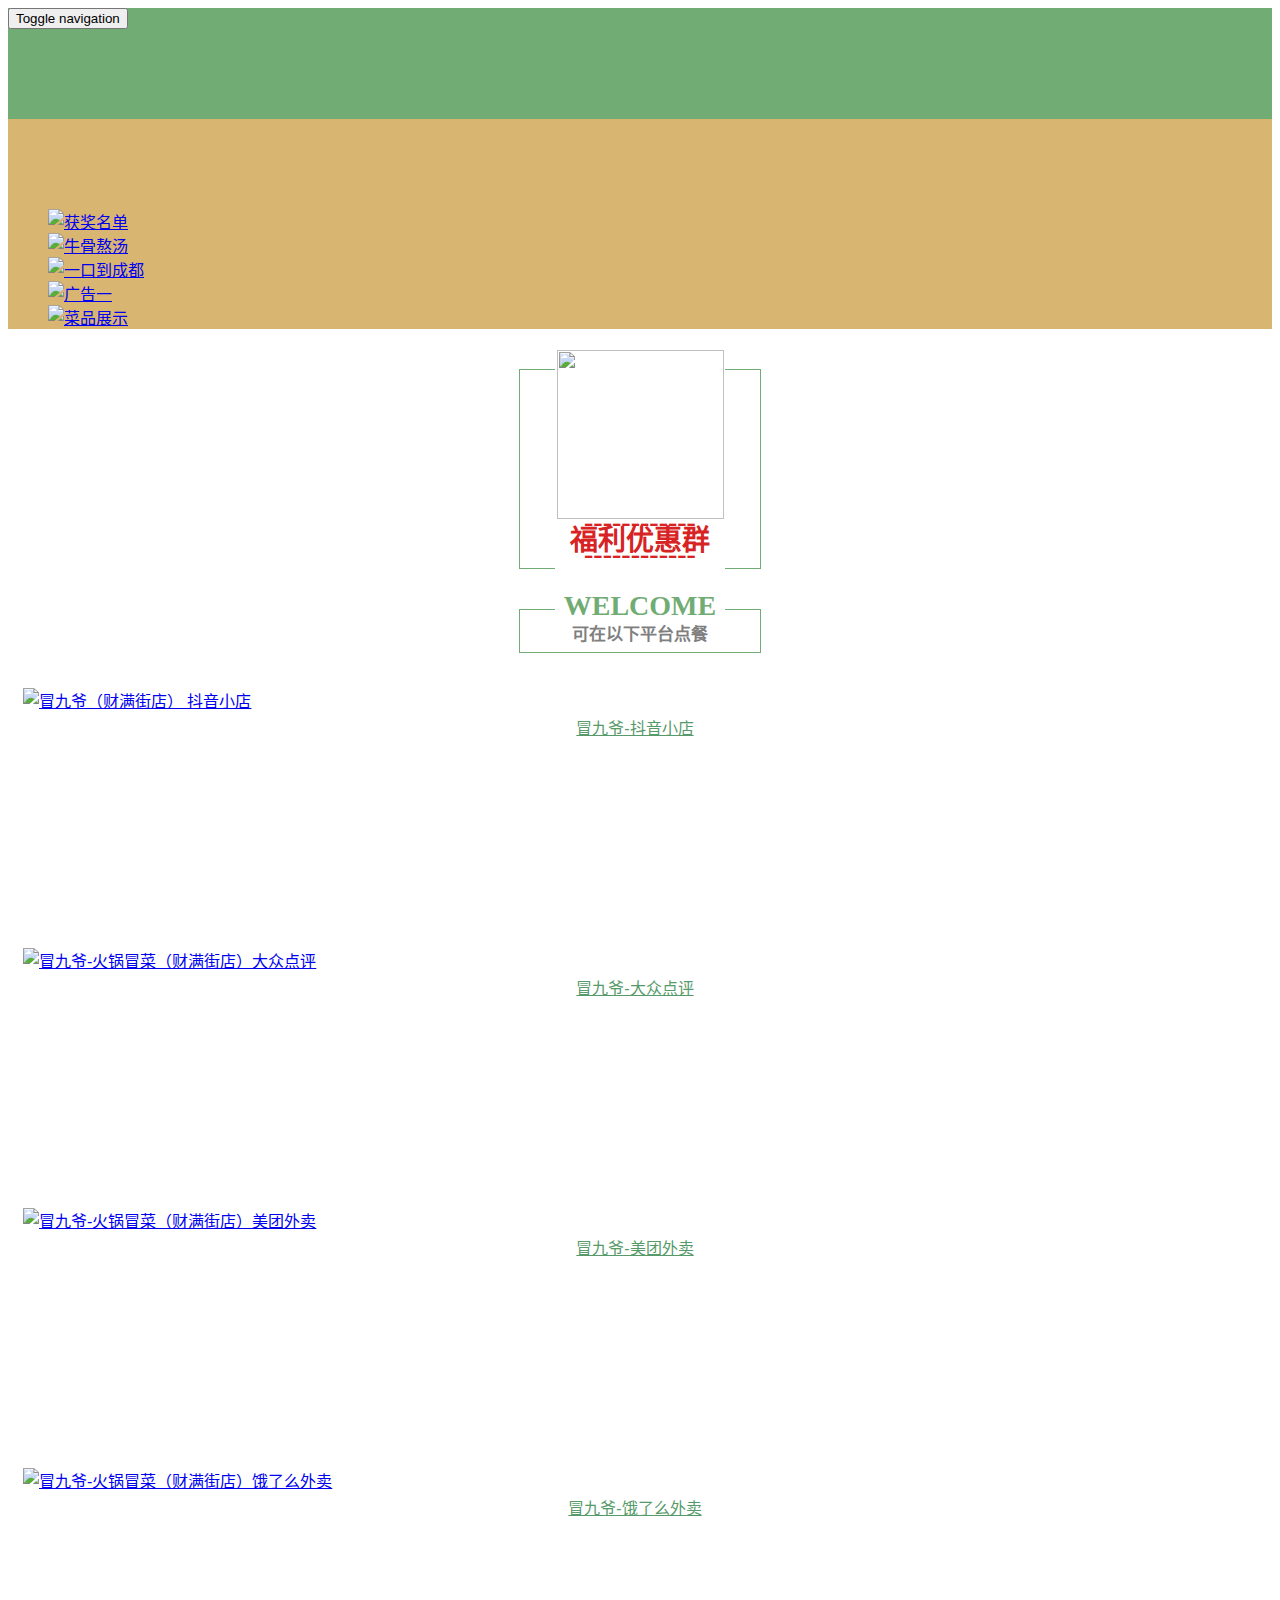
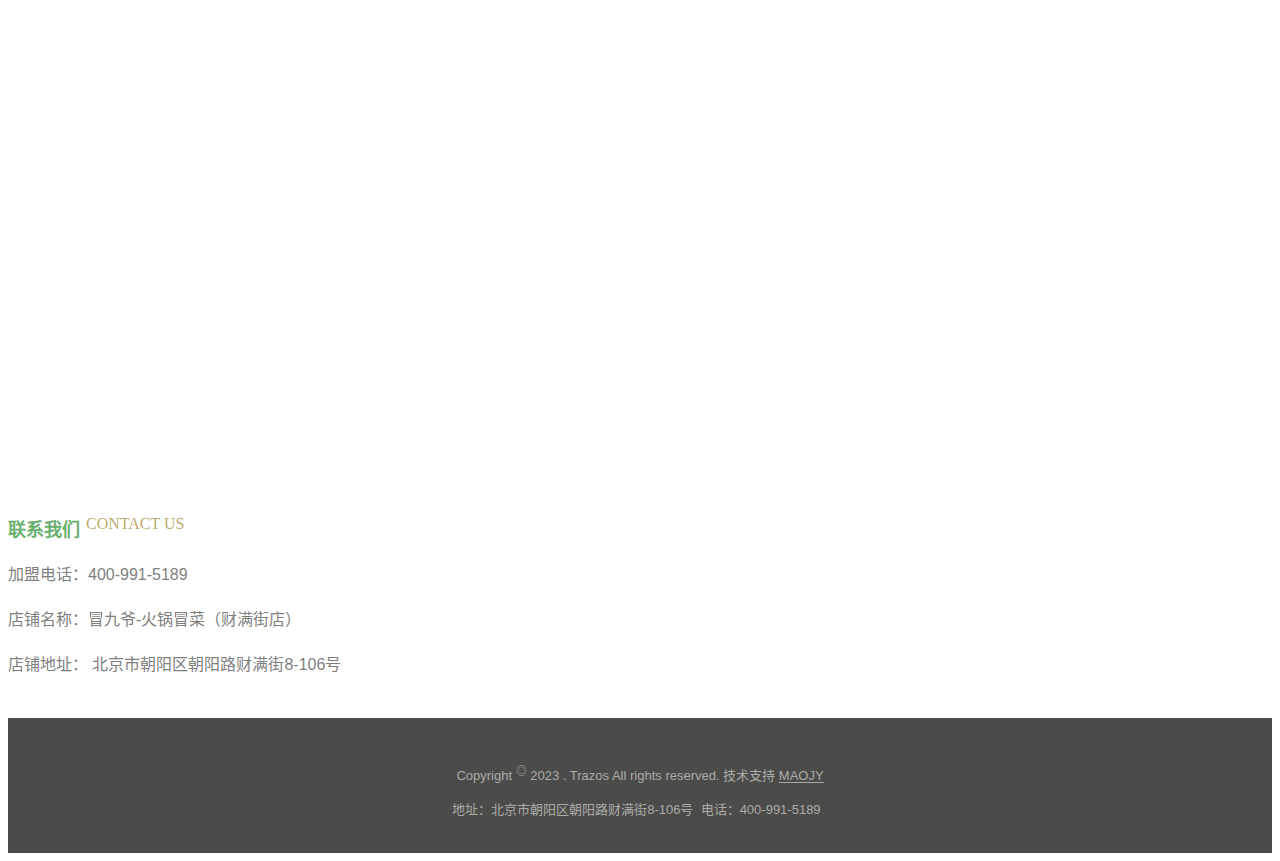
==== index.html @ 587926f2 "Add files via upload" ====
<!DOCTYPE html>
<html lang="zh-cn">

<head>
    <meta charset="utf-8">
    <meta http-equiv="X-UA-Compatible" content="IE=edge">
    <meta name="viewport" content="width=device-width, initial-scale=1">
    <title>冒九爷-火锅冒菜（财满街店）</title>
    <meta name="keywords" content="" />
    <meta name="description" content="" />
    <meta name="applicable-device" content="pc,mobile">
    <link href="css/bootstrap.css" rel="stylesheet">
    <link href="css/bxslider.css" rel="stylesheet">
    <link href="css/style.css" rel="stylesheet">
    <script src="js/jquery.min.js"></script>
    <script src="js/bxslider.min.js"></script>
    <script src="js/common.js"></script>
    <script src="js/bootstrap.js"></script>
    <!--[if lt IE 9]><script src="js/html5shiv.min.js"></script><script src="js/respond.min.js"></script><![endif]-->
</head>

<body>
    <header>
        <!-- Fixed navbar -->
        <nav class="navbar navbar-default navbar-fixed-top">
            <div class="container">
              <div class="navbar-header">
                    <button type="button" class="navbar-toggle collapsed" data-toggle="collapse" data-target="#navbar" aria-expanded="false" aria-controls="navbar"><span class="sr-only">Toggle navigation</span><span class="icon-bar"></span><span class="icon-bar"></span><span class="icon-bar"></span></button>
                    <p class="logo_box">
                        <a href="javascript:;"><img src="images/53007d5b00000.png" class="logo" alt="" /></a>
                    </p>
                </div>
                <div id="navbar" class="navbar-collapse collapse">
                    <!-- <ul class="nav navbar-nav navbar-nav-c">
                        <li><a href="index.html">网站首页</a></li>
                        <li><a href="_25E5_2585_25AC_25E5_258F_25B8_25E7_25AE_2580_25E4_25BB_258B.html">公司简介</a></li>
                        <li class="dropdown"><a href="_25E4_25BA_25A7_25E5_2593_2581_25E5_2588_2597_25E8_25A1_25A8.html">产品中心</a><a href="javascript:;" id="app_menudown" class="dropdown-toggle" data-toggle="dropdown" role="button" aria-expanded="false"><span class="glyphicon glyphicon-menu-down btn-xs"></span></a>
                            <ul class="dropdown-menu nav_small" role="menu">
                                <li><a href="javascript:;">产品大类1</a></li>
                                <li><a href="javascript:;">产品大类2</a></li>
                                <li><a href="javascript:;">产品大类3</a></li>
                                <li><a href="javascript:;">产品大类4</a></li>
                            </ul>
                        </li>
                        <li class="dropdown"><a href="_25E6_2596_25B0_25E9_2597_25BB_25E5_2588_2597_25E8_25A1_25A8.html">新闻中心</a><a href="javascript:;" id="app_menudown" class="dropdown-toggle" data-toggle="dropdown" role="button" aria-expanded="false"><span class="glyphicon glyphicon-menu-down btn-xs"></span></a>
                            <ul class="dropdown-menu nav_small" role="menu">
                                <li><a href="javascript:;">公司新闻</a></li>
                                <li><a href="javascript:;">行业新闻</a></li>
                                <li><a href="javascript:;">科技创新</a></li>
                            </ul>
                        </li>
                        <li class="dropdown"><a href="_25E4_25B8_258B_25E8_25BD_25BD_25E5_2588_2597_25E8_25A1_25A8.html">下载中心</a><a href="javascript:;" id="app_menudown" class="dropdown-toggle" data-toggle="dropdown" role="button" aria-expanded="false"><span class="glyphicon glyphicon-menu-down btn-xs"></span></a>
                            <ul class="dropdown-menu nav_small" role="menu">
                                <li><a href="javascript:;">帮助文档</a></li>
                                <li><a href="javascript:;">档案下载</a></li>
                            </ul>
                        </li>
                        <li class="dropdown"><a href="_25E7_259B_25B8_25E5_2586_258C_25E5_2588_2597_25E8_25A1_25A8.html">公司相册</a><a href="javascript:;" id="app_menudown" class="dropdown-toggle" data-toggle="dropdown" role="button" aria-expanded="false"><span class="glyphicon glyphicon-menu-down btn-xs"></span></a>
                            <ul class="dropdown-menu nav_small" role="menu">
                                <li><a href="javascript:;">员工相册</a></li>
                                <li><a href="javascript:;">客户案例</a></li>
                            </ul>
                        </li>
                        <li><a href="_25E5_259C_25A8_25E7_25BA_25BF_25E7_2595_2599_25E8_25A8_2580.html">在线留言</a></li>
                        <li><a href="_25E8_2581_2594_25E7_25B3_25BB_25E6_2588_2591_25E4_25BB_25AC.html">联系我们</a></li>
                    </ul>-->
                </div>
                <!--/.nav-collapse -->
            </div>
        </nav>
        <!-- bxslider -->
        <div class="flash">
            <ul class="bxslider">
                <li>
                    <a href="javascript:;"><img src="images/20230701.jpg" alt="获奖名单" /></a>
                </li>
                <li>
                    <a href="javascript:;"><img src="images/53007d7931975.jpg" alt="牛骨熬汤" /></a>
                </li>
				<li>
                    <a href="javascript:;"><img src="images/5300811240d99.jpg" alt="一口到成都" /></a>
                </li>
				<li>
                    <a href="javascript:;"><img src="images/202307011306.jpg" alt="广告一" /></a>
                </li>
				<li>
                    <a href="javascript:;"><img src="images/202307011317.jpg" alt="菜品展示" /></a>
                </li>
            </ul>
        </div>
        <script type="text/javascript">
            $('.bxslider').bxSlider({
                adaptiveHeight: true,
                infiniteLoop: true,
                hideControlOnEnd: true,
                auto: true
            });
        </script>
    </header>
    <!-- main -->
	
    <div class="container-fluid">
        <div class="row">
            <div class="col-xs-12 col-sm-12 col-md-12">
                <div class="index_product">
				<div class="rvm_title">
				
				<p><img src="images/529c3fcc09d41.jpg" width="167" height="169" alt=""/></p>
				<p> ------------</p>
				<p>福利优惠群</p>
				<p> ------------</p>
				</div>
                    <div class="pro_title">
					
                      <p>welcome</p>
                        <span>可在以下平台点餐</span></div>
						
					
                    <div class="col-sm-4 col-md-2 col-mm-6 product_img">
                        <a href="javascript:;"><img src="images/5300c196f0537.jpg" class="img-thumbnail" alt="冒九爷（财满街店） 抖音小店"></a>
                        <p class="product_title"><a href="javascript:;" title="冒九爷 火锅冒菜 抖音小店 优惠活动">冒九爷-抖音小店</a></p>
                    </div>
                    <div class="col-sm-4 col-md-2 col-mm-6 product_img">
                        <a href="https://m.dianping.com/shopshare/FjzJgdig38z6uhNA?msource=Appshare2021&utm_source=shop_share"><img src="images/dianping7788.jpg" class="img-thumbnail" alt="冒九爷-火锅冒菜（财满街店）大众点评"></a>
                        <p class="product_title"><a href="javascript:;" title="大众点评  团购  火锅冒菜">冒九爷-大众点评</a></p>
                    </div>
                    <div class="col-sm-4 col-md-2 col-mm-6 product_img">
                        <a href="javascript:;"><img src="images/meituan7788.jpg" class="img-thumbnail" alt="冒九爷-火锅冒菜（财满街店）美团外卖"></a>
                        <p class="product_title"><a href="javascript:;" title="美团  外卖  火锅冒菜">冒九爷-美团外卖</a></p>
                    </div>
                    <div class="col-sm-4 col-md-2 col-mm-6 product_img">
                        <a href="https://h5.ele.me/shop/?_ltraffic_share=clipboard#id=E11518176266942985950&mptype=6"><img src="images/elm7788.jpg" class="img-thumbnail" alt="冒九爷-火锅冒菜（财满街店）饿了么外卖"></a>
                        <p class="product_title"><a href="javascript:;" title="饿了么  外卖  火锅冒菜">冒九爷-饿了么外卖</a></p>
                    </div>
					<!--
                    <div class="col-sm-4 col-md-2 col-mm-6 product_img">
                        <a href="javascript:;"><img src="images/5300c62e98968.jpg" class="img-thumbnail" alt="爱国者蓝牙后视镜行车记录仪"></a>
                        <p class="product_title"><a href="javascript:;" title="爱国者蓝牙后视镜行车记录仪">爱国者蓝牙后视镜行车记录</a></p>
                    </div>
                    <div class="col-sm-4 col-md-2 col-mm-6 product_img">
                        <a href="javascript:;"><img src="images/5300c769af79e.jpg" class="img-thumbnail" alt="惠普HP F310行车记录仪 极地白"></a>
                        <p class="product_title"><a href="javascript:;" title="惠普HP F310行车记录仪 极地白">惠普HP F310行车记</a></p>
                    </div>
					-->
                </div>
            </div>
        </div>
    </div>
    <div class="aboutus" style="background: url(images/bg_paralax.jpg) no-repeat; background-size: cover;background-attachment: fixed;">
        <h2>新鲜食材 大自然的馈赠</h2>
        <p>
            <p class="about_contents">

                <p>&nbsp &nbsp冒九爷-火锅冒菜.干拌麻辣烫，是由懂啦（北京）品牌管理有限公司全力打造的一款川味冒菜品牌，冒菜起源四川口味麻辣厚重深受人们喜爱，但因北方饮食习惯差异，大多数人不太喜欢吃高辣高油食物。</p>
                <p>&nbsp &nbsp 公司经历2年研发结合传统成都制作工艺，研发成功适合北方大多数畏惧高辣高油的人们，让大多数北方人也可以品味道正宗的成都冒菜的美味同时，还可以减少摄入油脂，让吃冒菜更健康！</p>

            </p>
        </p>
        <a href="javascript:;" class="btn btn-info view-all" role="button"><span class="glyphicon glyphicon-triangle-right" aria-hidden="true"></span>&nbsp;查看详细</a></div>
    <div class="container">
        <div class="row">
		
            <div class="left_nav index_left_nav" id="categories">
                <h1 class="left_h1">位置地图</h1>
				
				<img src="images/big_map.jpg" width="100%" height="100%" alt=""/>
				</p>
				<p>
				<img src="images/nei_map.jpg" width="100%" height="100%" alt=""/>
				</p>
				<!--
                <ul class="left_nav_ul" id="firstpane">
                    <li><a class="biglink" href="javascript:;">产品大类1</a><span class="menu_head">+</span>
                        <ul class="left_snav_ul menu_body">
                            <li><a href="javascript:;">产品小类1_1</a></li>
                            <li><a href="javascript:;">产品小类1_2</a></li>
                            <li><a href="javascript:;">产品小类1_3</a></li>
                        </ul>
                    </li>
                    <li><a class="biglink" href="javascript:;">产品大类2</a><span class="menu_head">+</span>
                        <ul class="left_snav_ul menu_body">
                            <li><a href="javascript:;">产品小类2_1</a></li>
                            <li><a href="javascript:;">产品小类2_2</a></li>
                        </ul>
                    </li>
                    <li><a class="biglink" href="javascript:;">产品大类3</a><span class="menu_head">+</span>
                        <ul class="left_snav_ul menu_body">
                        </ul>
                    </li>
                    <li><a class="biglink" href="javascript:;">产品大类4</a><span class="menu_head">+</span>
                        <ul class="left_snav_ul menu_body">
                            <li><a href="javascript:;">产品小类4_1</a></li>
                        </ul>
                    </li>
                </ul>
				-->
            </div>
			
			<!--
            <div class="col-xs-12 col-sm-8 col-md-7">
                <div class="news_box">
                    <h1 class="title_h1">新闻中心</h1>
                    <span class="title_span">NEWS CENTER</span>
                    <ul class="index_news">
                        <li><a href="javascript:;" title="油价上涨激发勘探业石油钻探设备出">油价上涨激发勘探业石油钻探设备出</a><span class='news_time'>2013-09-28</span></li>
                        <li><a href="javascript:;" title="涨激发勘探业石油钻探设备出口激增">涨激发勘探业石油钻探设备出口激增</a><span class='news_time'>2013-05-06</span></li>
                        <li><a href="javascript:;" title="公司全面实施国际质量管理和质量保证体系">公司全面实施国际质量管理和质量保证体系</a><span class='news_time'>2013-05-06</span></li>
                        <li><a href="javascript:;" title="国际质量管理和质量保证体系国际质量管理">国际质量管理和质量保证体系国际质量管理</a><span class='news_time'>2013-09-12</span></li>
                        <li><a href="javascript:;" title="迎中兴金鸡湖花园开盘，大型团装团购征集样板房活动">迎中兴金鸡湖花园开盘，大型团装团购征集样板房活动</a><span class='news_time'>2013-12-19</span></li>
                    </ul>
                </div>
            </div>
			-->
            <div class="col-xs-12 col-sm-4 col-md-5">
                <div class="index_contact">
                    <h1 class="title_h1">联系我们</h1>
                    <span class="title_span">CONTACT US</span>
                    <p style="padding-top:20px;">加盟电话：400-991-5189</p>
                    <p>店铺名称：冒九爷-火锅冒菜（财满街店）</p>
                    <p>店铺地址： 北京市朝阳区朝阳路财满街8-106号</p>
                </div>
				<!--
                <div class="btn-group dropup" style="margin-bottom:15px;">
                    <button type="button" class="btn btn-default btn-sm" data-toggle="dropdown" aria-expanded="false" style="line-height:13px;">&nbsp;&nbsp;&nbsp;&nbsp;友情链接&nbsp;&nbsp;&nbsp;&nbsp;</button>
                    <button type="button" class="btn btn-default dropdown-toggle btn-sm" style="line-height:13px;"><span class="caret"></span><span class="sr-only">友情链接</span></button>
                    <ul class="dropdown-menu" role="menu">
                        <li><a target="_blank" href="../../../bulamao.taobao.com/default.htm">淘宝店</a></li>

                    </ul>
                </div>
				-->
            </div>
        </div>
    </div>
    <nav class="navbar navbar-default navbar-fixed-bottom footer_nav">
        <div class="foot_nav btn-group dropup"><a class="dropdown-toggle" data-toggle="dropdown" aria-haspopup="true" aria-expanded="false" href="javascript:;"><span class="glyphicon glyphicon-share btn-lg" aria-hidden="true"></span> 分享</a>
            <div class="dropdown-menu webshare">
                <!-- JiaThis Button BEGIN -->
                <div class="jiathis_style_32x32">
                    <a class="jiathis_button_qzone"></a>
                    <a class="jiathis_button_tsina"></a>
                    <a class="jiathis_button_tqq"></a>
                    <a class="jiathis_button_weixin"></a>
                    <a class="jiathis_button_renren"></a>
                    <a href="javascript:;" class="jiathis jiathis_txt jtico jtico_jiathis" target="_blank"></a>
                </div>
                <script data-cfasync="false" src="../../cdn-cgi/scripts/5c5dd728/cloudflare-static/email-decode.min.js"></script>
                <script type="text/javascript" src="js/jia.js" charset="utf-8"></script>
                <!-- JiaThis Button END -->
            </div>
        </div>
        <div class="foot_nav"><a href="javascript:;"><span class="glyphicon glyphicon-phone btn-lg" aria-hidden="true"></span>手机</a></div>
		<div class="foot_nav"><a id="gotocate" href="javascript:;"><span class="glyphicon glyphicon-th-list btn-lg" aria-hidden="true"></span>地图</a></div>
        <div class="foot_nav"><a id="gototop" href="javascript:;"><span class="glyphicon glyphicon-circle-arrow-up btn-lg" aria-hidden="true"></span>顶部</a></div>
    </nav>
    <footer>
        <div class="copyright">
            <p>
                Copyright <sup>◎</sup> 2023 . Trazos All rights reserved. 技术支持
                <a href="#">MAOJY</a>
            </p>
            <p class="copyright_p">地址：北京市朝阳区朝阳路财满街8-106号 &nbsp;电话：400-991-5189 &nbsp;</p>
        </div>
    </footer>
	
    <!--客服面板-->
	<!--
    <link rel="stylesheet" type="text/css" href="css/online.css" />
    <div id="cmsFloatPanel">
        <div class="ctrolPanel">
            <a class="service" href="javascript:;"></a>
            <a class="message" href="javascript:;"></a>
            <a class="qrcode" href="javascript:;"></a>
            <a class="arrow" title="返回顶部" href="javascript:;"></a>
        </div>
        <div class="servicePanel">
            <div class="servicePanel-inner">
                <div class="serviceMsgPanel">
                    <div class="serviceMsgPanel-hd"><a href="javascript:;"><span>关闭</span></a></div>
                    <div class="serviceMsgPanel-bd">
                        <!--在线QQ
                        <div class="msggroup">
                            <a target="_blank" href="javascript:;"><img class="qqimg" src="../../../wpa.qq.com/pa@p=2_3A593036114_3A52" alt="QQ在线客服" />技术支持</a>
                        </div>
                        <!--在线MSN
                        <div class="msggroup">
                            <a href="javascript:;" target="blank"><img class="qqimg" src="images/msn.jpg" alt="MSN在线客服" />xxxxxx</a>
                        </div>
                        <!--在线SKYPE
                        <div class="msggroup">
                            <a href="javascript:;"><img class="qqimg" src="images/skype.gif" alt="SKYPE在线客服">xxxxxx</a>
                        </div>
                        <!--淘宝旺旺
                        <div class="msggroup">
                            <a target=blank href="javascript:;"><img SRC="../../../amos.im.alisoft.com/online.aw@v=2&uid=xxxxxx&site=cntaobao&s=1&charset=utf-8" alt="点击联系我"></a>
                        </div>
                        <!--旺旺国内版
                        <div class="msggroup">
                            <a target="_blank" href="javascript:;"><img src="../../../amos.alicdn.com/online.aw@v=2&uid=martin7752&site=cnalichn&s=10&charset=UTF-8" alt="点击联系我" /></a>
                        </div>
                        <!--旺旺国际版
                        <div class="msggroup">
                            <a class="alitalk-link" data-uid="alibabatest01" target="_blank" href="javascript:;"><img class="qqimg" src="../../../amos.alicdn.com/online.aw@v=2&uid=alibabatest01&site=enaliint&s=22&charset=UTF-8" alt="点击联系我" />abcde</a>
                        </div>
                    </div>
                    <div class="serviceMsgPanel-ft"></div>
                </div>
                <div class="arrowPanel">
                    <div class="arrow02"></div>
                </div>
            </div>
        </div>
        <div class="messagePanel">
            <div class="messagePanel-inner">
                <div class="formPanel">
                    <div class="formPanel-bd">
                        <!-- JiaThis Button BEGIN
                        <div class="jiathis_style_32x32">
                            <a class="jiathis_button_qzone"></a>
                            <a class="jiathis_button_tsina"></a>
                            <a class="jiathis_button_tqq"></a>
                            <a class="jiathis_button_weixin"></a>
                            <a class="jiathis_button_renren"></a>
                            <a href="javascript:;" class="jiathis jiathis_txt jtico jtico_jiathis" target="_blank"></a>
                        </div>
                        <script type="text/javascript" src="js/jia.js" charset="utf-8"></script>
                        <!-- JiaThis Button END 
						<a type="button" class="btn btn-default btn-xs" href="javascript:;" style="margin: 6px 0px 0px 10px;">关闭</a></div>
                </div>
                <div class="arrowPanel">
                    <div class="arrow01"></div>
                    <div class="arrow02"></div>
                </div>
            </div>
        </div>
        <div class="qrcodePanel">
            <div class="qrcodePanel-inner">
                <div class="codePanel">
                    <div class="codePanel-hd"><span style="float:left">用手机扫描二维码</span><a href="javascript:;"><span>关闭</span></a></div>
                    <div class="codePanel-bd"><img src="images/529c3fcc09d41.jpg" alt="二维码" /></div>
                </div>
                <div class="arrowPanel">
                    <div class="arrow01"></div>
                    <div class="arrow02"></div>
                </div>
            </div>
        </div>
    </div>
	-->
    <script type="text/javascript" src="js/online.js"></script>
</body>

</html>
<script type="text/javascript">
    var winHeight = 200;
    var timer = null;

    function show() {
        document.getElementById("popWin").style.display = "block";
        timer = setInterval("lift(5)", 2);
    }

    function hid() {
        timer = setInterval("lift(-5)", 2);
    }

    function lift(n) {
        var w = document.getElementById("popWin");
        var h = parseInt(w.style.height || w.currentStyle.height);
        if (h < winHeight && n > 0 || h > 1 && n < 0) {
            w.style.height = (h + n).toString() + "px";
        } else {
            w.style.display = (n > 0 ? "block" : "none");
            clearInterval(timer);
        }
    }
    window.onload = function() {
        setTimeout("show()", 1000);
    }
</script>
---- css/style.css ----
﻿

@font-face { 
font-family: Roboto; 
src: url('../images/Roboto-Light.ttf'); 
}

body{font-family:Arial,'microsoft yahei',Helvetica, sans-serif; color: #7F7F80; background-color: #fff;}
header{background-color: #d8b571;}
ul{list-style:none;}
.top_menu{font-size: 12px; color: #fff;  width: 100%;  height: 30px;background-color: #d8b571;}
.language{float: right;height: 30px; padding: 4px 10px 0px 10px; }
.top_name{display: inline-block; padding-top:6px;}
.logo{margin:0px;}
.flash img{ width: 100%}
.flash ul.bxslider{list-style:none;}
.flash div.bx-pager{bottom: 4%;}
.flash div.bx-controls-direction{ display:none; }
.main{ padding:30px 0px 10px 0px;}
.img-thumbnail:hover,.opacity_img:hover{opacity: 0.8;}

/*导航菜单*/
.navbar{ margin:0px; background-color:#71ac74; border: none; margin-top: 0px;}
#app_menudown{position: absolute; top:0px; right:0px; font-size: 16px;}
#app_menudown:hover{background-color: #569a69;}

/*关于我们*/
.aboutus{text-align: center; color: #fff; padding: 35px 20px 60px 20px; margin: 10px 0px 10px 0px;}
.aboutus h2{font-size: 46px;font-weight: 300;font-family:'Roboto';}
.aboutus p{font-size: 13px; font-weight: 300; line-height: 20px; margin-top:20px;}
.view-all{margin-top: 20px; color: #fff; background: transparent; border:1px solid #fff; transition:box-shadow 0.4s;}
.view-all:hover,.view-all:focus{color: #fff; background: transparent; border:1px solid #fff; box-shadow:0px 0px 20px #fff;}

/*产品搜索*/
.search_group{margin: 22px 0px 30px 0px; border:1px solid #dfe1e3;}
.search_group input.form-control{ border-radius: 0px;box-shadow: none; color: #2185c5; padding: 12px 10px;
  height: 36px; background: transparent; border: none;}
.search_group input.form-control:focus{box-shadow: none;border-color: #b2e0fb;}
.mysearch_btn{ background-color:#1260aa;color:#fff;}
.mysearch_btn:hover,.mysearch_btn:focus{ background-color:#00c6ff; color:#fff;}
#submit_search{color:#31363c;font-size: 13px;}
#submit_search:hover{color:#46d8ad;cursor: pointer;}

/*首页产品*/
.index_product{}
.index_product div.product_img{}
.rvm_title{clear: both; width: 240px; height: 45; margin: 40px auto 35px auto; border: 1px solid #71ac74; text-align: center;}
.rvm_title p{color: #d72323;text-transform: uppercase;font-family: 'Times New Roman';font-size: 28px; font-weight: bold; background-color:#fff; margin: -20px auto -2px auto; width: 170px}
.rvm_title span{display: block;font-family: '幼圆';font-size: 17px; font-weight: bold; padding-bottom: 7px;}
.pro_title{clear: both; width: 240px; height: 45; margin: 40px auto 35px auto; border: 1px solid #71ac74; text-align: center;}
.pro_title p{color: #71ac74;text-transform: uppercase;font-family: 'Times New Roman';font-size: 28px; font-weight: bold; background-color:#fff; margin: -20px auto -2px auto; width: 170px}
.pro_title span{display: block;font-family: '幼圆';font-size: 17px; font-weight: bold; padding-bottom: 7px;}
.title_h1{ float: left; font-size:18px; color: #69AF6F; margin:0px;}
.title_span{float: left;  font-family: 'Times New Roman';  text-indent: 6px; font-size: 16px; color:#C0AB71;}
.product_list{clear: both;  padding: 35px 0px 0px 0px;margin-right: -15px;margin-left: -15px;}
.product_list2{padding-top: 20px;}
.product_img{padding-left: 15px; padding-right: 15px; min-height: 260px;}
.product_img img{margin-right: auto;margin-left: auto;display: block;max-width: 100%;height: auto; margin-bottom: 10px;  max-height: 320px;}
.product_title{margin: 10px 0px 0px 0px; padding-right: 10px; height: 28px; line-height: 14px;text-align: center;}
.product_title a{color: #569a69; transition:color 0.3s;}
.product_title a:hover{text-decoration: none;color:#d8b571;}
.product_desc{height: 45px;margin: 0px 0px 15px 0px;text-align: center; padding-right: 10px; font-family:Arial;font-size: 12px;color: #bcbcbc;line-height: 18px;}
.related_list{padding-top: 20px;}

/*首页新闻*/
.news_box{margin:36px 0px 0px 0px;background:url(../images/title_line.jpg) left 25px no-repeat;}
.index_news{clear: both; list-style:none;margin:0px; padding:12px 0px 0px 0px;}
.index_news li{color:#545455;border-bottom: 1px dotted #dddddd;background: url(../images/news_li.png) no-repeat left 12px;line-height:21px; padding: 10px 0px; padding-left:16px;}
.index_news li a{color:#7F7F80;font-family:Arial;transition:color 0.3s;}
.index_news li a:hover{ text-decoration:none;color:#d8b571; }
.news_time{ float:right;}
.left_news{clear: both;}
.left_news > ul {padding-top: 0px;}
.left_news span.news_time{display: none;}

/*首页联系*/
.index_contact{margin:36px 0px 15px 0px;background:url(../images/title_line.jpg) left 25px no-repeat;}
.index_contact P{clear: both;color:#7F7F80; padding-bottom: 5px;}

.list_box{clear: both; padding:10px 0px 0px 0px;}
.path_title{border: 1px solid #f2f2f2;padding: 8px 19px;overflow: hidden;}

/*栏目导航*/
.left_nav{ clear: both; padding-top: 10px;}
.left_h1{background:url(../images/title_line.jpg) left bottom no-repeat;  display: block; margin-top: 25px; padding: 0px 0px 10px 0px; color: #69AF6F;font-size:18px;}
.left_nav_ul{list-style:none;margin:0px;padding:0px; margin:15px 0px 0px 0px;padding-bottom: 10px;}
.left_nav_ul > li{position:relative; border-bottom: 1px solid #f2f2f2; background: url(../images/left_li.gif) 6px 15px no-repeat;padding:8px 0px 8px 18px; }
.left_nav_ul > li > a{text-decoration:none; color:#303c4b;}
.left_nav_ul > li > a:hover,.left_nav_ul li a.left_active{color:#69AF6F;}
/*小类*/
ul.left_snav_ul{list-style:none;padding:0px;display: none; padding-top: 8px;}
ul.left_snav_ul > li{ margin:0px;padding:5px 0px 5px 10px; background: url(../images/left_sli.gif) 0px 13px no-repeat;}
ul.left_snav_ul > li > a{border:0;color:#969494;padding: 5px 0px 5px 0px;}
ul.left_snav_ul > li > a:hover{ text-decoration: none;color:#46d8ad;}
.menu_head{cursor:pointer; font: 600 18px/30px "Open Sans", sans-serif; width:35px; text-align:center;color:#303c4b;display:inline-block;position: absolute; top:3px; right:0px;}
.menu_head:hover{ color: #69AF6F;}

/*新闻列表*/
.list_news{clear: both; list-style:none;margin:0px; padding:10px 0px 20px 0px;}
.list_news li{color:#898989;background: url(../images/li.png) no-repeat left 14px;line-height:22px; padding:8px 0px; padding-left:13px;border-bottom: 1px dashed #e3e2e2;/*dotted*/ }
.list_news li a{color:#303c4b;}
.list_news li a:hover{text-decoration:none;color:#d8b571;}

.contents{clear: both; padding:10px 2px 0px 2px; line-height:28px; color:#898989;overflow: auto;}
.contents_title{ margin: 0px; padding: 10px 0px; text-align: center; color: #000; font-size:18px;color:#434343;font-weight:bold; line-height: 34px; font-family: 'Microsoft Yahei';}

/*分页样式*/
.page{clear:both; margin:20px 0px 0px 0px; text-align: center;}
.page a {display: inline-block; font-family: Arial; font-size: 13px; border: #dbdbdb 1px solid; padding:4px 9px; margin: 2px; margin-bottom: 5px; color: #31363c; text-decoration: none}
.page a:hover,.page a:focus{font-family: Arial;font-size: 13px;border: #000 1px solid; padding:4px 9px;color: #fff; background-color: #31363c;}
.page .current {font-family: Arial;border: #000 1px solid; font-size: 13px; padding:5px 9px; color: #fff;margin: 2px;  background-color: #31363c}

/*产品展示*/
#pic-page {text-align: center; margin-top:10px;}
#pic-page a {margin: 0 2px;}
#pic-page a img {width:40px;padding: 2px;border: solid #ccc 1px; margin-bottom:5px;}
#pic-page a:hover img,#pic-page a.active img {border: solid #5280DD 1px;}
.showpic_box,.proinfo_box{margin: 30px 0px 20px 0px;}
.product_h1{ margin:0px; line-height:24px; font-size:16px; color: #D2A856; padding-bottom:10px;border-bottom: 1px dotted #cccccc;}
.product_info{list-style:none; padding:0px; margin-top:10px;}
.product_info li{ line-height:24px; padding-bottom:12px;}
.product_con{ clear: both; border-top: 1px dotted #ccc; margin:10px 0px 20px 0px;padding:20px 0px 0px 0px; line-height:26px; color:#898989;overflow: auto;}

.related_h1{padding: 30px 0px 12px 0px; color: #303c4b; margin:0px; display: block;  font-weight:300; font-size:24px; border-bottom:5px solid #f4f5f6;font-family:'Roboto',Arial,Helvetica, sans-serif;}

.download_btn{text-align: right; margin: 10px 10px 20px 0px;}
.page-btn{background-color: #71ac74; border-radius: 0px; border: none; transition:background 0.3s;}
.page-btn:hover,.page-btn:focus{background-color:#D2A856; }
.grey-btn{border-radius: 0px;border: none; background-color: #E8E8E8;}
.grey-btn:hover,.grey-btn:focus{background-color: #ccc;}
.related_news{ padding-top: 0px; clear: both;}

.a2a_default_style{display: inline-block;}

/*在线留言订购*/
.feedback{margin-top: 30px;}
.form-horizontal .form-group { margin-right: -10px;margin-left: -10px;}
.codeimg{ margin: 0px 0px -10px -18px;}


/*上一个下一个*/
.point{ clear: both; margin:20px 0px 40px 0px; padding-bottom: 40px; line-height:22px;}
.point span.to_prev{text-align:center; }
.point span.to_prev a{color:#0068b7;}
.point span.to_prev a:hover{color: #ea042b}
.point span.to_next{text-align:center; }
.point span.to_next a{color:#0068b7;}
.point span.to_next a:hover{color: #ea042b}

/*标签样式*/
.tags{ margin: 12px 0px 10px 0px}
.tags a{ margin: 0px 5px 8px 0px}
.tags_list{padding: 5px 10px 100px 10px}

.tags_ul{ margin-top: 0px;}
.tags_ul li{line-height: 28px; margin-bottom: 8px; padding-bottom: 10px;}
.tags_ul h3{font-size: 14px; padding: 0px; margin: 0px;line-height: 20px;}
.tags_ul p{font-size: 13px;padding: 0px; margin: 0px; color: #a0a0a0; line-height: 20px; padding-top: 8px;}

/*网站地图*/
ul.ul_sitemap{margin: 30px 0px 40px 30px;}
ul.ul_sitemap li{list-style: none; line-height: 26px;clear: both;}
ul.ul_sitemap li a{color: #7d7d7d;}
li.small_li_sitemap{clear: both;padding-left: 12px;}
li.small_li2_sitemap{float: left; padding-left: 20px;}

#translate{width:180px; margin: 0 auto; }
#translate-this{margin: 15px 0px 10px 0px;}

/*底部信息*/
footer{ text-align:center; background-color: #4b4b4a; color:#ababa8; padding:30px 0px 20px 0px; margin-top:38px; font-size:13px;}
.copyright{ line-height:20px;}
.copyright a{ color:#ababa8;}
.foot_nav{ width:25%; float:left;background-color: #fafafa;text-align:center;} 
.foot_nav:hover,.foot_nav:focus{background-color: #e4e4e4;}
.foot_nav a{color:#898989;display:block;}
.foot_nav a:hover,.foot_nav a:focus{text-decoration:none;}
.foot_nav span{display:block; padding:3px 0px 0px 0px;}
.webshare{width: 230px; padding: 5px;}
.ewebshare{width: 200px; padding: 5px;}

/*大屏幕*/
@media screen and (min-width: 769px) {
      .logo{max-height: 80px; max-width:260px; margin-top: 7px;}
      .logo_box{margin: 0px; padding: 0px 10px; height: 90px; opacity:1;}
      .flash{margin-top: 90px;}
      .navbar{min-height: 90px;}
      .navbar-nav{float:right;}
      .navbar-nav > li > a {transition:background 0.4s; text-align: center;}
      .navbar-default .navbar-nav > li > a{padding-top: 35px; padding-bottom:35px;color: #fff;font-size:18px; font-weight: 300; font-family:'Roboto',Arial,Helvetica, sans-serif;}
      .navbar-default .navbar-nav > li > a:hover,
      .navbar-default .navbar-nav > li > a:focus,
      .navbar-default .navbar-nav > .active > a,
      .navbar-default .navbar-nav > .active > a:hover,
      .navbar-default .navbar-nav > .open > a,
      .navbar-default .navbar-nav > .open > a:hover,
      .navbar-default .navbar-nav > .open > a:focus {
          background-color: #569a69; color: #fff;}
      .navbar-default .navbar-nav-c > li > a{font-size:14px;font-family:'microsoft yahei';}

      .small-nav{min-height: 70px; background: rgba(113,172,116,0.85); margin-top: 0px;}
      .small-nav .navbar-nav > li > a{padding-top: 25px; padding-bottom:25px;}
      .small-nav img.logo{max-height: 60px; max-width:220px; }
       .small-nav p.logo_box{padding: 0px 10px; height: 70px;}
      .toflash{margin-top:0px;}
      .navbar-brand{display: none;}

      .nav_small{ background-color:#70aa73; padding: 15px 0px 15px 0px;   border-radius: 0px; border: none; box-shadow: none;}
      .nav_small > li{}
      .nav_small > li > a{line-height:20px; color: #ffffff; font-size: 12px;font-family: Arial}
      .nav_small > li > a:hover{color: #fff; background-color: #d8b571;}
      #app_menudown,#small_search{ display:none; }
      .index_left_nav,.footer_nav{display:none; }
}

@media screen and (min-width:768px) and (max-width:1024px) {
  .logo{max-width:150px; margin-top: 20px;}
  .small-nav img.logo{max-width:150px; margin-top: 10px;}
}

/*小屏幕*/
@media screen and (max-width: 768px) {
      .navbar{}
      .navbar-default .navbar-brand {color: #fff;}
      .navbar-default .navbar-brand:hover,
      .navbar-default .navbar-brand:focus {color: #fff;}
      .navbar-toggle{border:none;}
      .navbar-default .navbar-collapse, .navbar-default .navbar-form{border:1px solid #569a69;}
      .navbar-default .navbar-toggle:hover,
      .navbar-default .navbar-toggle:focus {
        background-color: #569a69;
      }
      .navbar-default .navbar-toggle .icon-bar{background-color: #fff;}
      .navbar-default .navbar-nav{margin-top: 0px;margin-bottom: 0px;}
      .navbar-default .navbar-nav > li {}
      .navbar-default .navbar-nav > li:last-child{border: none;}
      .navbar-default .navbar-nav > li > a,
      .navbar-default .navbar-nav .open .dropdown-menu > li > a{color: #fff;font-family:Arial,Helvetica, sans-serif; font-size: 13px;}
      .navbar-default .navbar-nav > li > a:hover,
       .navbar-default .navbar-nav > li > a:focus,
       .navbar-default .navbar-nav > .active > a, 
       .navbar-default .navbar-nav > .active > a:hover, 
       .navbar-default .navbar-nav > .active > a:focus,
       .navbar-default .navbar-nav > .open > a, 
       .navbar-default .navbar-nav > .open > a:hover, 
       .navbar-default .navbar-nav > .open > a:focus,
       .navbar-default .navbar-nav .open .dropdown-menu > li > a:hover{
        background-color: #569a69; color: #fff;}

      .flash{margin-top: 50px;}
      .top_name{display: none;}
      .logo{margin:0px 0px 0px 0px; max-width:150px; max-height: 50px;}
      .logo_box{margin: 0px 0px 0px 15px; padding:0px 5px; max-width:160px;  height: 50px;}
      .small-nav{margin-top: 0px;}
      .list_box{margin:5px 0px 0px 0px; }
      .flash div.bx-pager{ /*display:none;*/}
      .left_h1{margin-top: 10px;}
      #product div.flash,#product h2.left_h1,#photo div.flash,#photo h2.left_h1{display: none;}
      #product div.list_box,#photo div.list_box{margin-top:45px;}
      .index_left_nav{margin:0px 15px 0px 15px;}
      .product_con img,.contents img{width:100%;}
      .news_time{ display:none;}
      .footer_nav{background-color: #fafafa;}
      #pic-page a img {width:35px;}
      #cmsFloatPanel{ display: none;}
      .point span.to_prev,.point span.to_next{text-align:left; padding-bottom: 8px;}
      footer{ margin-bottom:50px;}
}

@media screen and (max-width: 767px) {
     .copyright_p{ display:none;}
}


@media screen and (min-width:286px) and (max-width:768px) {
  .col-mm-1, .col-mm-2, .col-mm-3, .col-mm-4, .col-mm-5, .col-mm-6, .col-mm-7, .col-mm-8, .col-mm-9, .col-mm-10, .col-mm-11, .col-mm-12 {
    float: left;
  }
  .col-mm-12 {
    width: 100%;
  }
  .col-mm-11 {
    width: 91.66666667%;
  }
  .col-mm-10 {
    width: 83.33333333%;
  }
  .col-mm-9 {
    width: 75%;
  }
  .col-mm-8 {
    width: 66.66666667%;
  }
  .col-mm-7 {
    width: 58.33333333%;
  }
  .col-mm-6 {
    width: 50%;
  }
  .col-mm-5 {
    width: 41.66666667%;
  }
  .col-mm-4 {
    width: 33.33333333%;
  }
  .col-mm-3 {
    width: 25%;
  }
  .col-mm-2 {
    width: 16.66666667%;
  }
  .col-mm-1 {
    width: 8.33333333%;
  }
}

@media screen and (max-width: 240px) {
  .logo{max-width:120px; margin: 5px;}
  .logo_box{padding:0px 5px; max-width:130px;  height: 50px;}
}
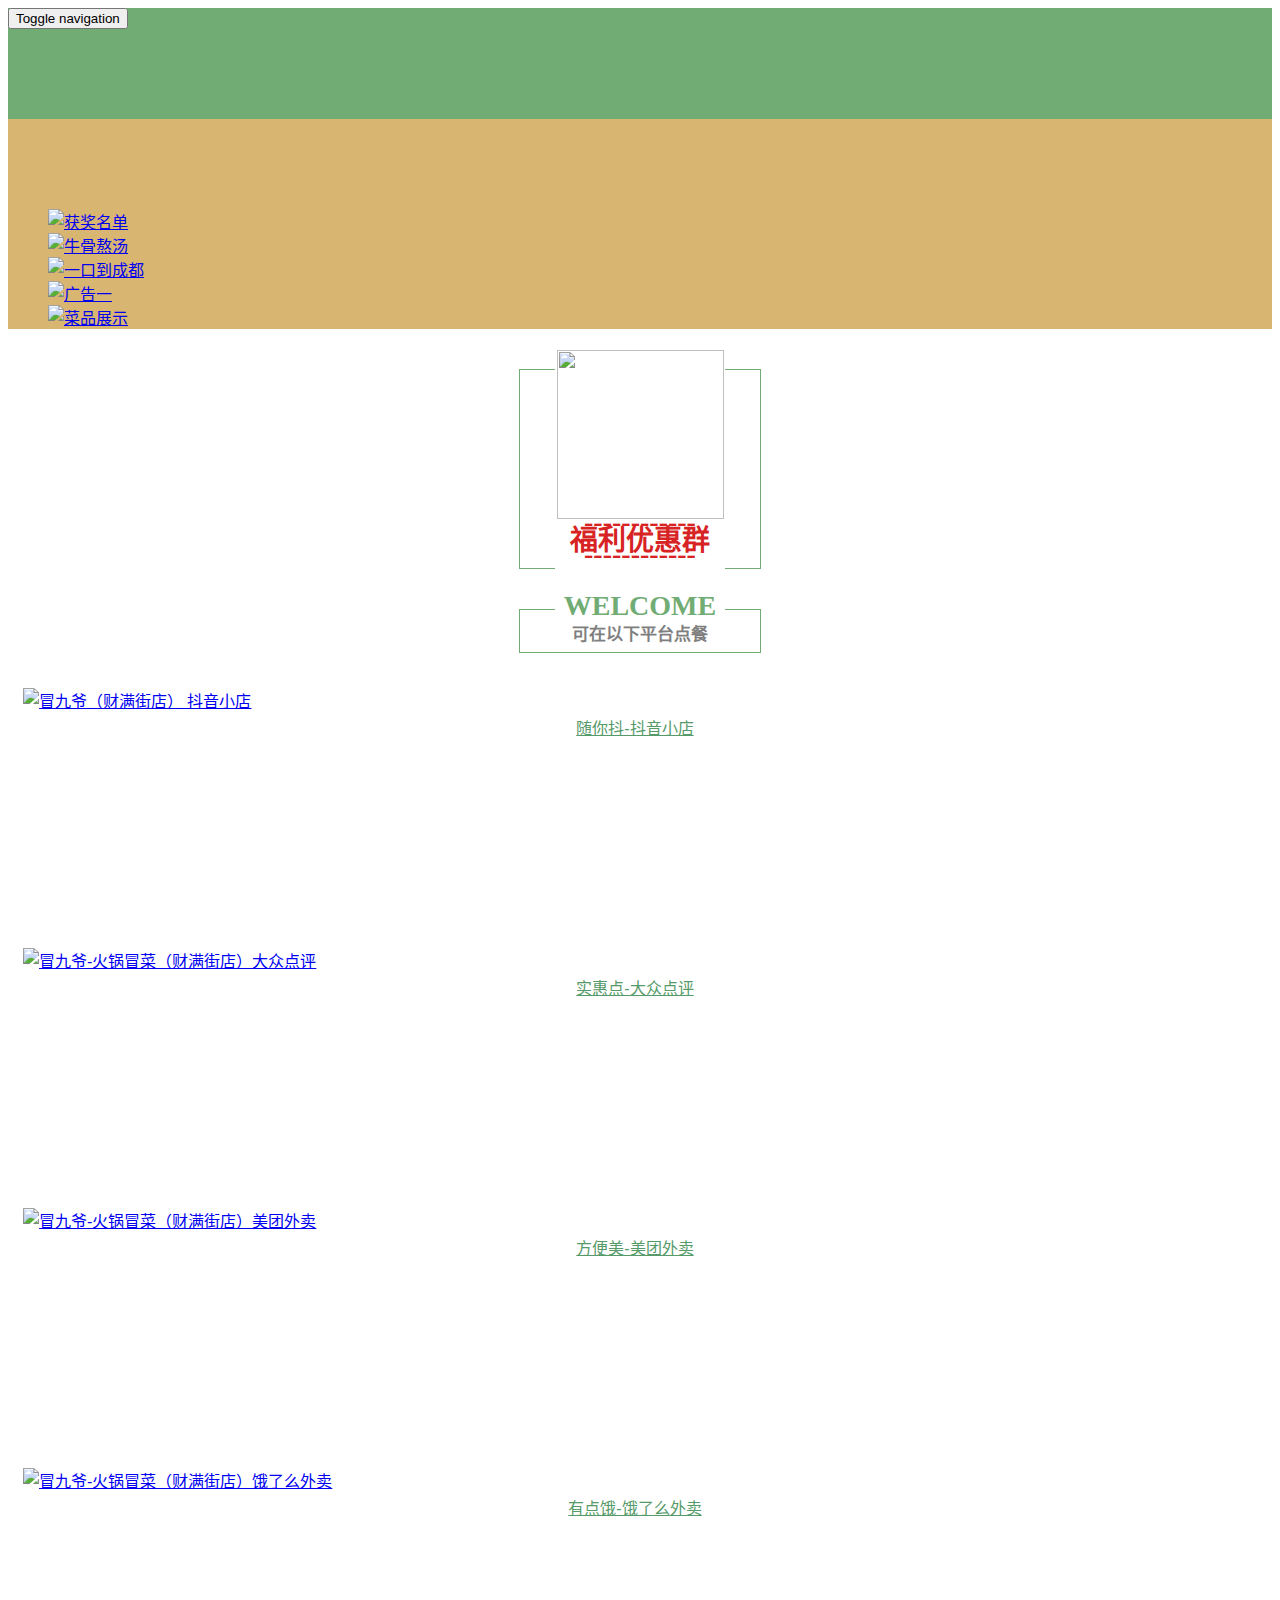
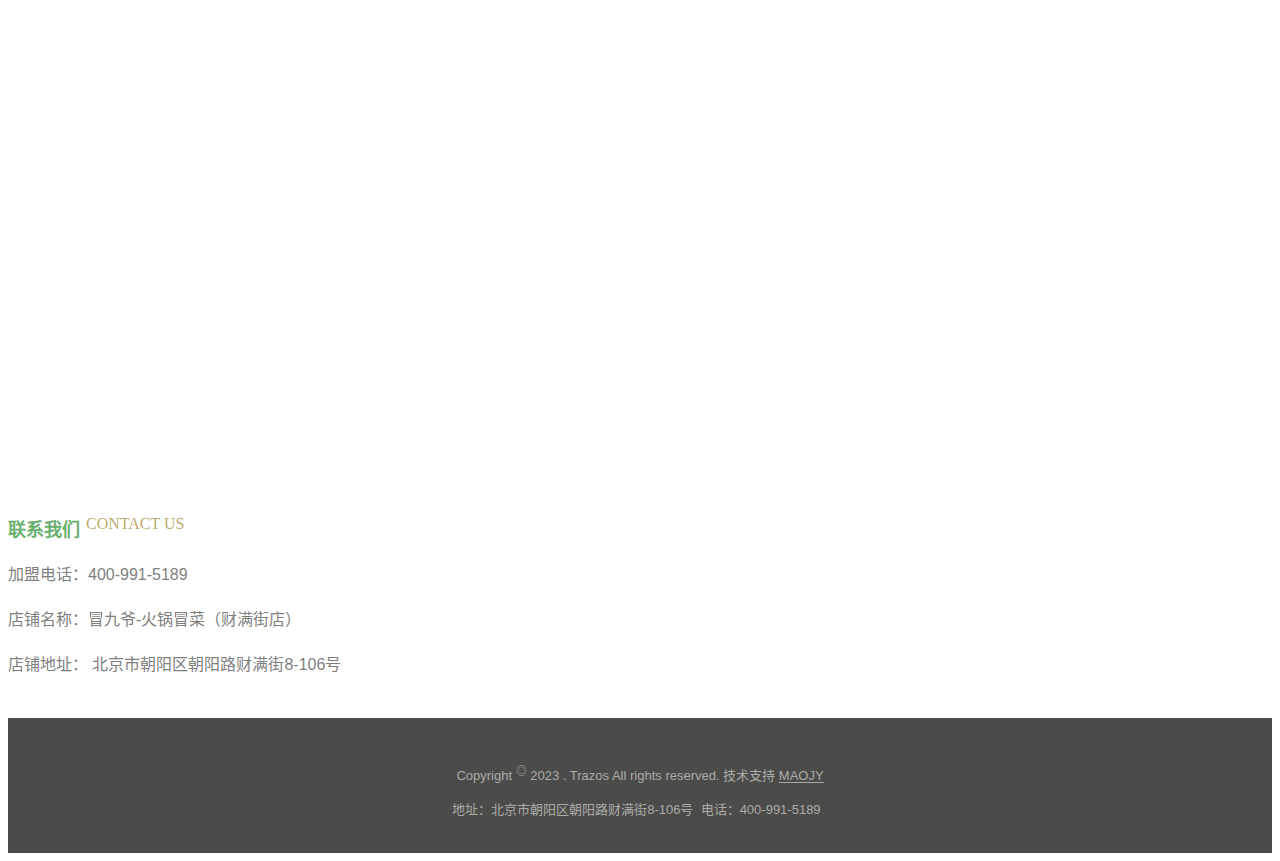
==== commit 749a555b: "Add files via upload" ====
--- a/index.html
+++ b/index.html
@@ -118,19 +118,19 @@
 					
                     <div class="col-sm-4 col-md-2 col-mm-6 product_img">
                         <a href="javascript:;"><img src="images/5300c196f0537.jpg" class="img-thumbnail" alt="冒九爷（财满街店） 抖音小店"></a>
-                        <p class="product_title"><a href="javascript:;" title="冒九爷 火锅冒菜 抖音小店 优惠活动">冒九爷-抖音小店</a></p>
+                        <p class="product_title"><a href="javascript:;" title="冒九爷 火锅冒菜 抖音小店 优惠活动">随你抖-抖音小店</a></p>
                     </div>
                     <div class="col-sm-4 col-md-2 col-mm-6 product_img">
                         <a href="https://m.dianping.com/shopshare/FjzJgdig38z6uhNA?msource=Appshare2021&utm_source=shop_share"><img src="images/dianping7788.jpg" class="img-thumbnail" alt="冒九爷-火锅冒菜（财满街店）大众点评"></a>
-                        <p class="product_title"><a href="javascript:;" title="大众点评  团购  火锅冒菜">冒九爷-大众点评</a></p>
-                    </div>
-                    <div class="col-sm-4 col-md-2 col-mm-6 product_img">
-                        <a href="javascript:;"><img src="images/meituan7788.jpg" class="img-thumbnail" alt="冒九爷-火锅冒菜（财满街店）美团外卖"></a>
-                        <p class="product_title"><a href="javascript:;" title="美团  外卖  火锅冒菜">冒九爷-美团外卖</a></p>
+                        <p class="product_title"><a href="javascript:;" title="大众点评  团购  火锅冒菜">实惠点-大众点评</a></p>
+                    </div>
+                    <div class="col-sm-4 col-md-2 col-mm-6 product_img">
+                        <a href="https://h5.waimai.meituan.com/waimai/mindex/menu?mtShopId=999547544623978&poi_id_str=C69giyyg7lnznT1zYO_QDAI&utm_source=5913&channel=appshare1"><img src="images/meituan7788.jpg" class="img-thumbnail" alt="冒九爷-火锅冒菜（财满街店）美团外卖"></a>
+                        <p class="product_title"><a href="javascript:;" title="美团  外卖  火锅冒菜">方便美-美团外卖</a></p>
                     </div>
                     <div class="col-sm-4 col-md-2 col-mm-6 product_img">
                         <a href="https://h5.ele.me/shop/?_ltraffic_share=clipboard#id=E11518176266942985950&mptype=6"><img src="images/elm7788.jpg" class="img-thumbnail" alt="冒九爷-火锅冒菜（财满街店）饿了么外卖"></a>
-                        <p class="product_title"><a href="javascript:;" title="饿了么  外卖  火锅冒菜">冒九爷-饿了么外卖</a></p>
+                        <p class="product_title"><a href="javascript:;" title="饿了么  外卖  火锅冒菜">有点饿-饿了么外卖</a></p>
                     </div>
 					<!--
                     <div class="col-sm-4 col-md-2 col-mm-6 product_img">
@@ -237,19 +237,14 @@
             <div class="dropdown-menu webshare">
                 <!-- JiaThis Button BEGIN -->
                 <div class="jiathis_style_32x32">
-                    <a class="jiathis_button_qzone"></a>
-                    <a class="jiathis_button_tsina"></a>
-                    <a class="jiathis_button_tqq"></a>
                     <a class="jiathis_button_weixin"></a>
-                    <a class="jiathis_button_renren"></a>
                     <a href="javascript:;" class="jiathis jiathis_txt jtico jtico_jiathis" target="_blank"></a>
                 </div>
-                <script data-cfasync="false" src="../../cdn-cgi/scripts/5c5dd728/cloudflare-static/email-decode.min.js"></script>
                 <script type="text/javascript" src="js/jia.js" charset="utf-8"></script>
                 <!-- JiaThis Button END -->
             </div>
         </div>
-        <div class="foot_nav"><a href="javascript:;"><span class="glyphicon glyphicon-phone btn-lg" aria-hidden="true"></span>手机</a></div>
+        <div class="foot_nav"><a href="tel:18801323848"><span class="glyphicon glyphicon-phone btn-lg" aria-hidden="true"></span>电话</a></div>
 		<div class="foot_nav"><a id="gotocate" href="javascript:;"><span class="glyphicon glyphicon-th-list btn-lg" aria-hidden="true"></span>地图</a></div>
         <div class="foot_nav"><a id="gototop" href="javascript:;"><span class="glyphicon glyphicon-circle-arrow-up btn-lg" aria-hidden="true"></span>顶部</a></div>
     </nav>
@@ -346,8 +341,8 @@
             </div>
         </div>
     </div>
+    <script type="text/javascript" src="js/online.js"></script>
 	-->
-    <script type="text/javascript" src="js/online.js"></script>
 </body>
 
 </html>
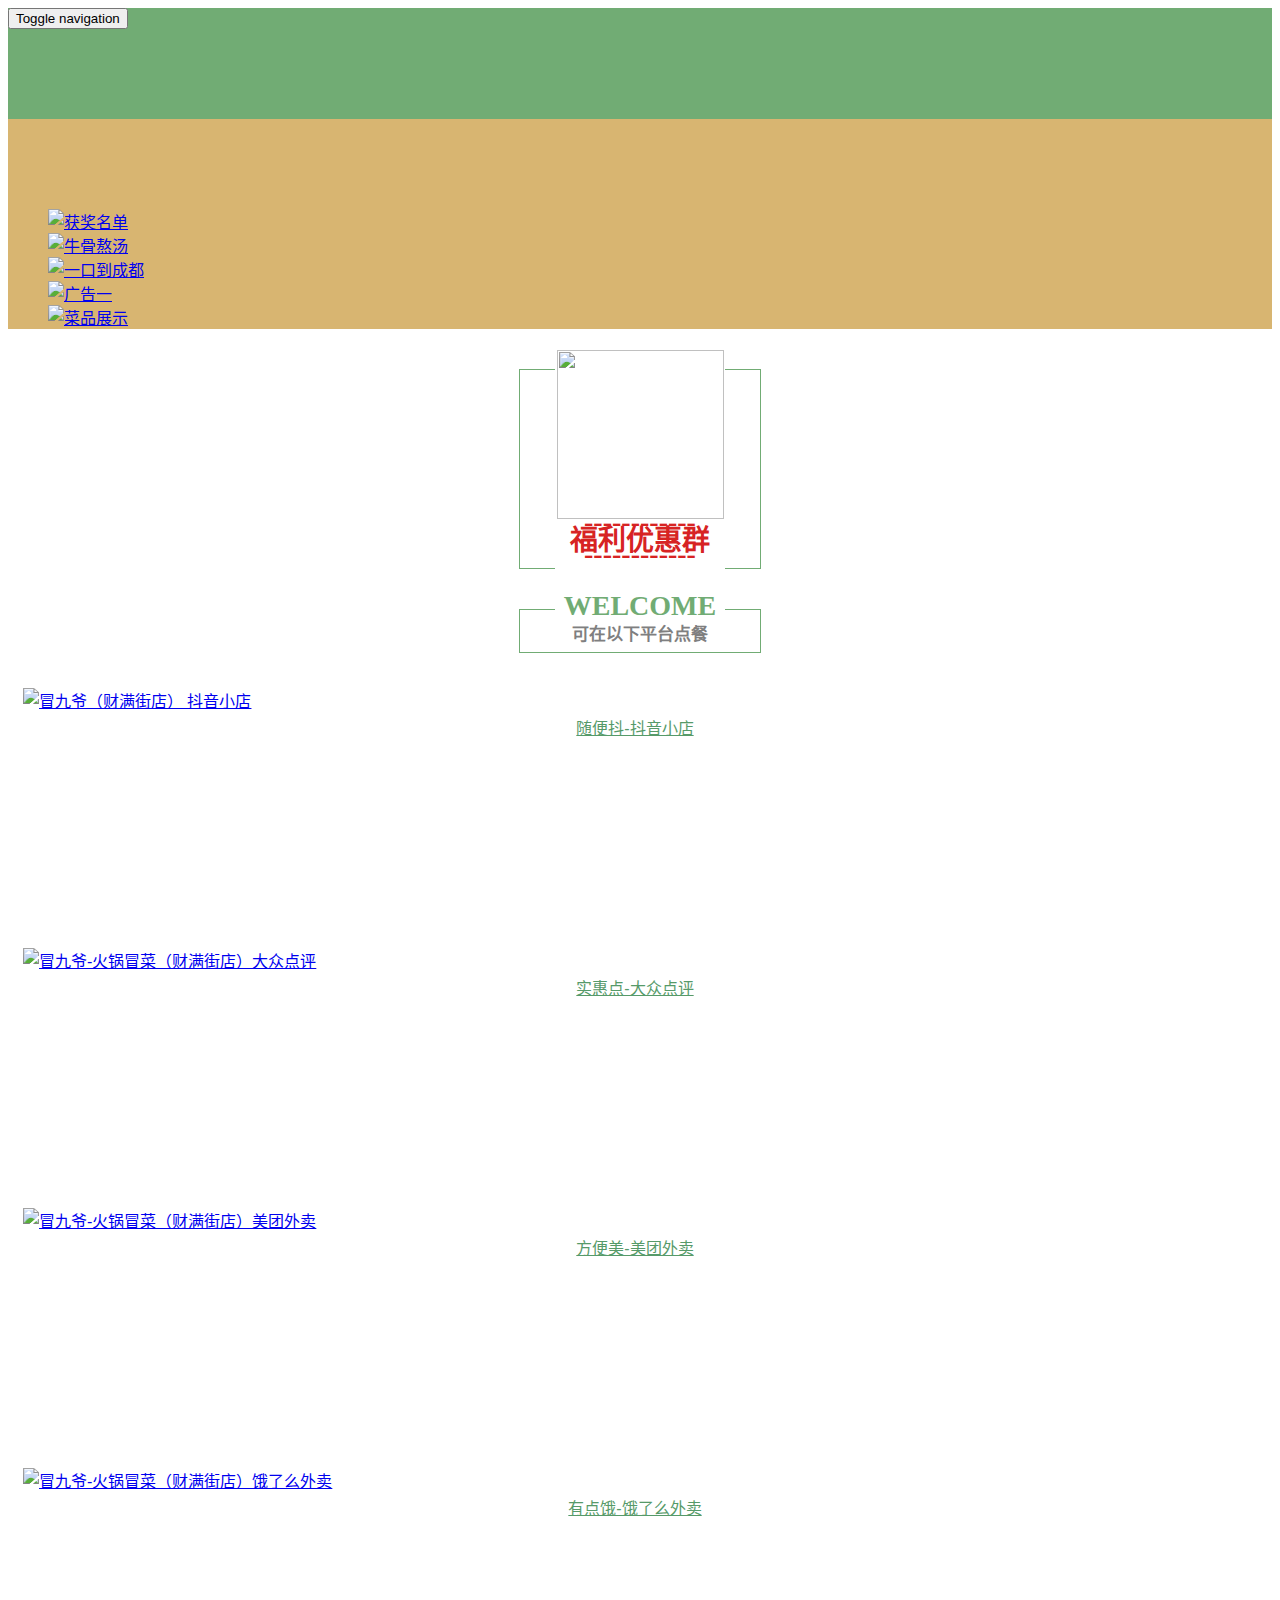
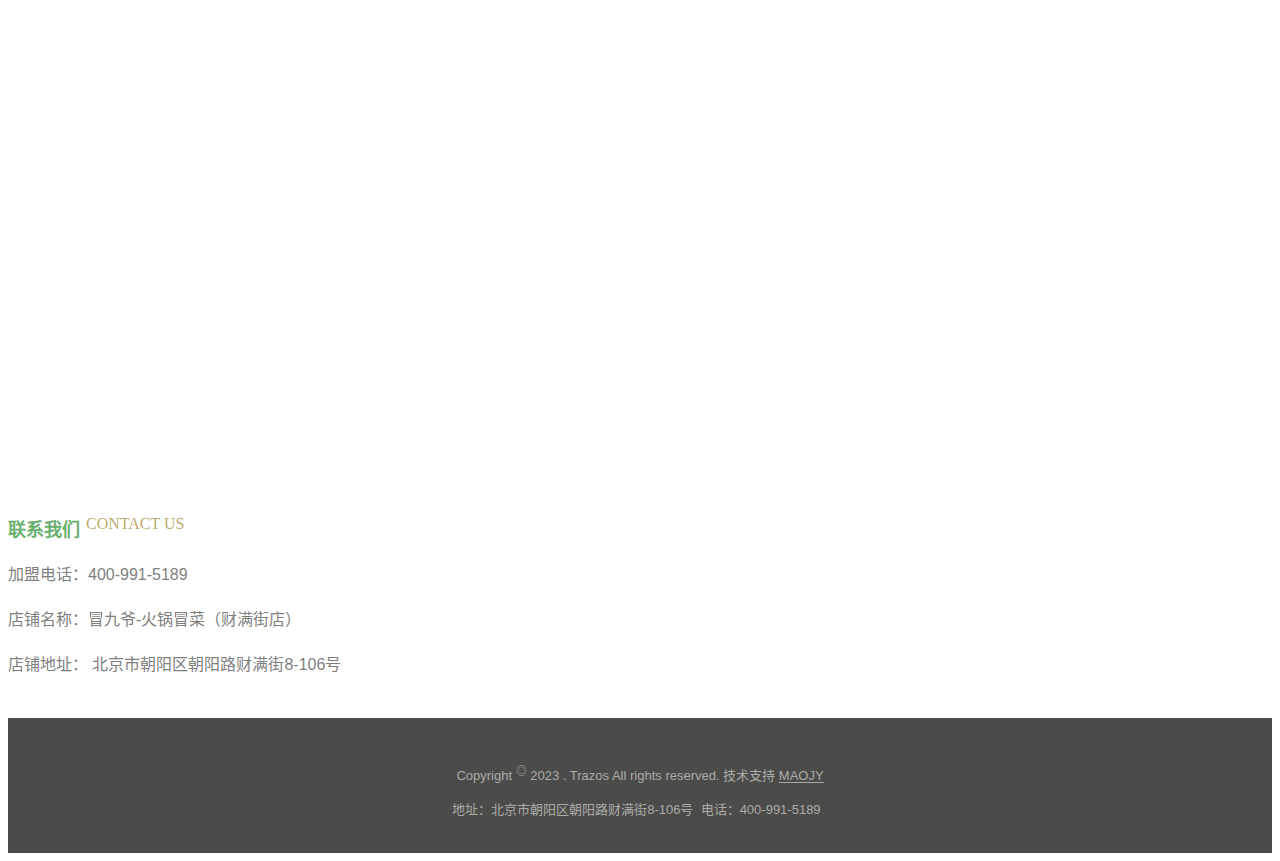
==== commit 9c8608f7: "Add files via upload" ====
--- a/index.html
+++ b/index.html
@@ -118,19 +118,19 @@
 					
                     <div class="col-sm-4 col-md-2 col-mm-6 product_img">
                         <a href="javascript:;"><img src="images/5300c196f0537.jpg" class="img-thumbnail" alt="冒九爷（财满街店） 抖音小店"></a>
-                        <p class="product_title"><a href="javascript:;" title="冒九爷 火锅冒菜 抖音小店 优惠活动">随你抖-抖音小店</a></p>
+                        <p class="product_title"><a href="javascript:;" title="冒九爷 火锅冒菜 抖音小店 优惠活动">随便抖-抖音小店</a></p>
                     </div>
                     <div class="col-sm-4 col-md-2 col-mm-6 product_img">
                         <a href="https://m.dianping.com/shopshare/FjzJgdig38z6uhNA?msource=Appshare2021&utm_source=shop_share"><img src="images/dianping7788.jpg" class="img-thumbnail" alt="冒九爷-火锅冒菜（财满街店）大众点评"></a>
-                        <p class="product_title"><a href="javascript:;" title="大众点评  团购  火锅冒菜">实惠点-大众点评</a></p>
+                        <p class="product_title"><a href="https://m.dianping.com/shopshare/FjzJgdig38z6uhNA?msource=Appshare2021&utm_source=shop_share" title="大众点评  团购  火锅冒菜">实惠点-大众点评</a></p>
                     </div>
                     <div class="col-sm-4 col-md-2 col-mm-6 product_img">
                         <a href="https://h5.waimai.meituan.com/waimai/mindex/menu?mtShopId=999547544623978&poi_id_str=C69giyyg7lnznT1zYO_QDAI&utm_source=5913&channel=appshare1"><img src="images/meituan7788.jpg" class="img-thumbnail" alt="冒九爷-火锅冒菜（财满街店）美团外卖"></a>
-                        <p class="product_title"><a href="javascript:;" title="美团  外卖  火锅冒菜">方便美-美团外卖</a></p>
+                        <p class="product_title"><a href="https://h5.waimai.meituan.com/waimai/mindex/menu?mtShopId=999547544623978&poi_id_str=C69giyyg7lnznT1zYO_QDAI&utm_source=5913&channel=appshare1" title="美团  外卖  火锅冒菜">方便美-美团外卖</a></p>
                     </div>
                     <div class="col-sm-4 col-md-2 col-mm-6 product_img">
                         <a href="https://h5.ele.me/shop/?_ltraffic_share=clipboard#id=E11518176266942985950&mptype=6"><img src="images/elm7788.jpg" class="img-thumbnail" alt="冒九爷-火锅冒菜（财满街店）饿了么外卖"></a>
-                        <p class="product_title"><a href="javascript:;" title="饿了么  外卖  火锅冒菜">有点饿-饿了么外卖</a></p>
+                        <p class="product_title"><a href="https://h5.ele.me/shop/?_ltraffic_share=clipboard#id=E11518176266942985950&mptype=6" title="饿了么  外卖  火锅冒菜">有点饿-饿了么外卖</a></p>
                     </div>
 					<!--
                     <div class="col-sm-4 col-md-2 col-mm-6 product_img">
